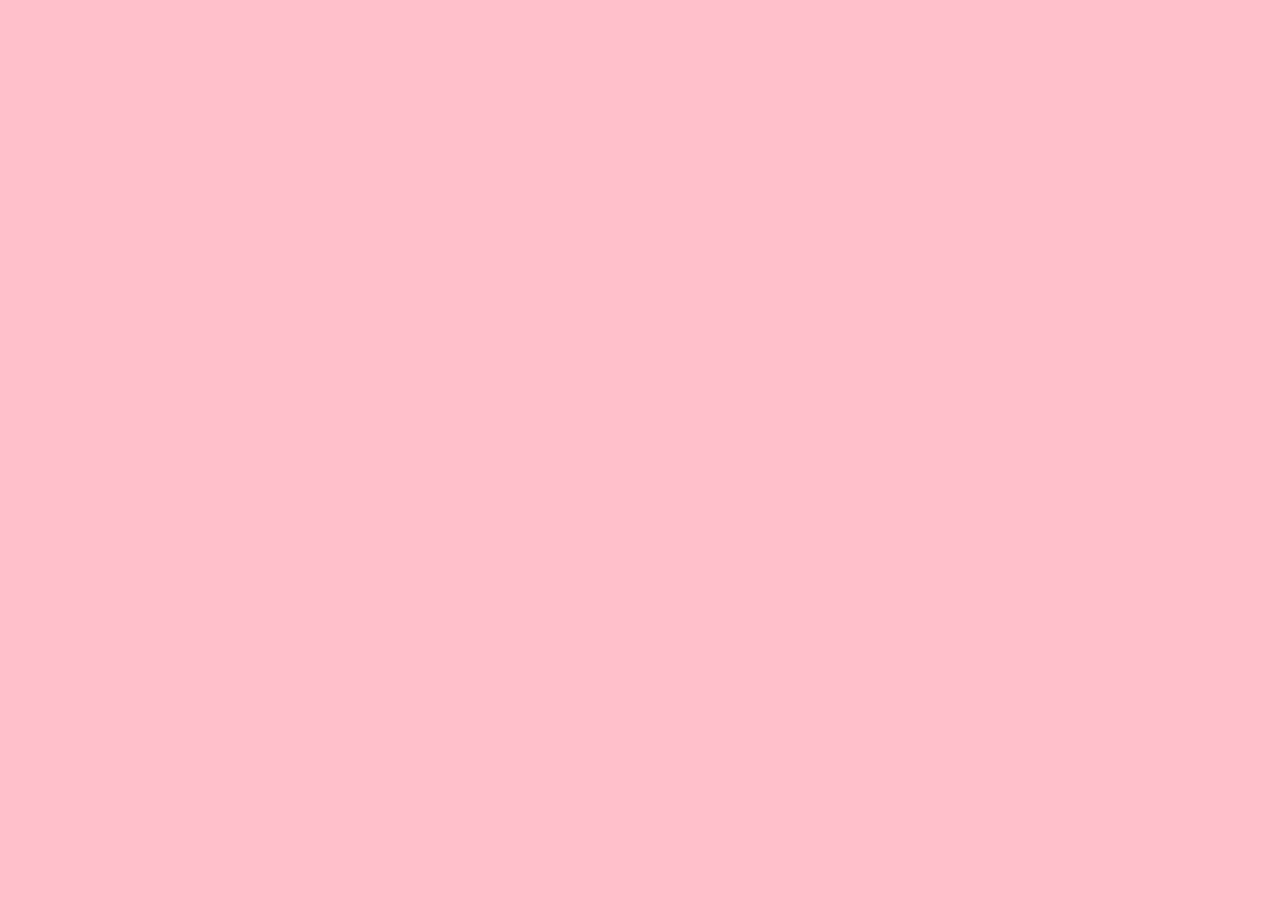
==== droids.html @ 7e92690d "created droids page and made updates to css and js" ====
<!DOCTYPE html>
<html lang="en">
<head>
  <meta charset="UTF-8">
  <meta name="viewport" content="width=device-width, initial-scale=1.0">
  <link rel="stylesheet" href="main.css">
  <title>Droids</title>
  
</head>
<body>
  
  <script src="main.js"></script>
</body>
</html>
---- main.css ----
body {
  background-color: pink;
}
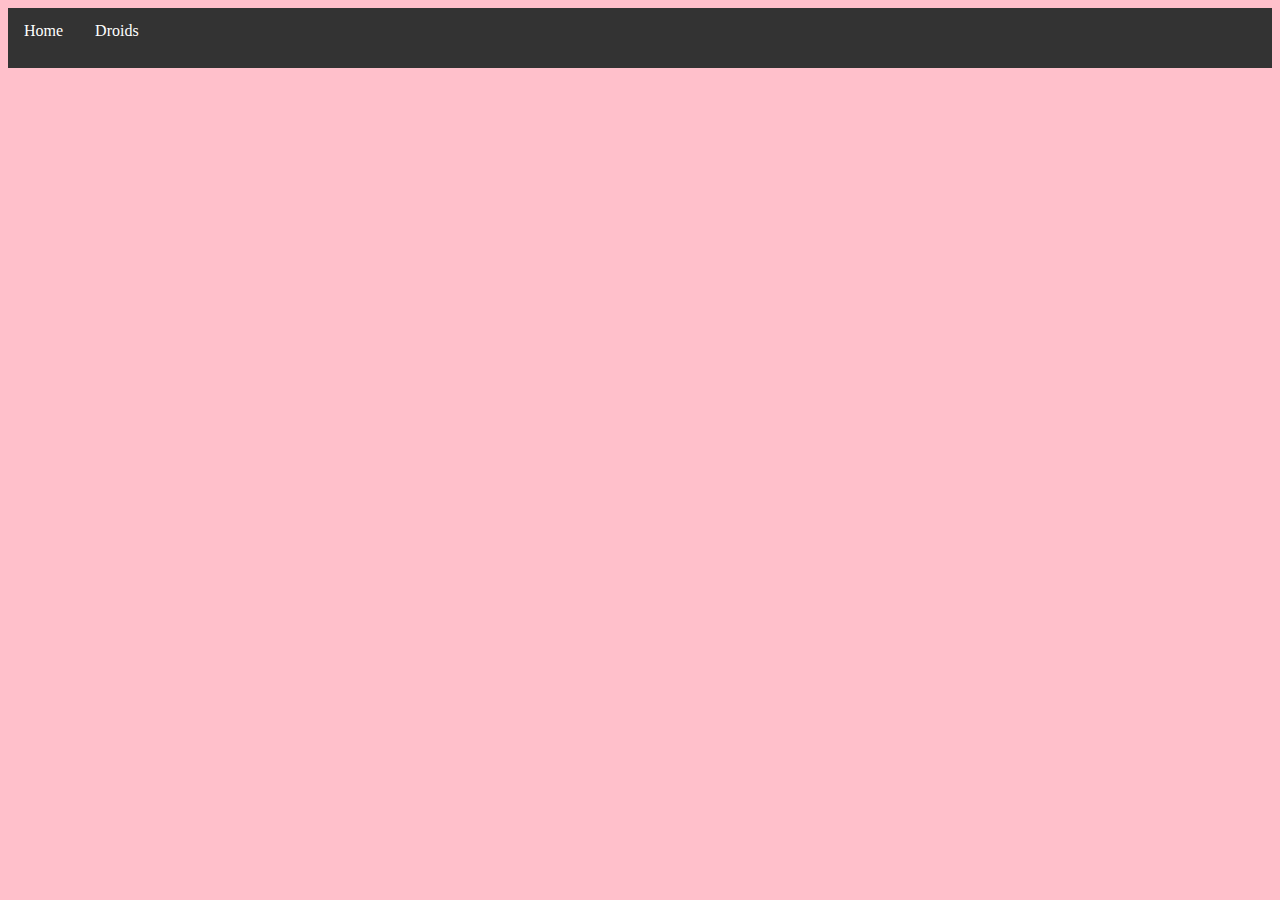
==== commit 23dc2acc: "made style changes to nav" ====
--- a/droids.html
+++ b/droids.html
@@ -8,7 +8,15 @@
   
 </head>
 <body>
-  
+  <body>
+    <header>
+      <nav class="navigation">
+        <ul>
+          <li class="nav-item"><a href="./index.html">Home</a></li>
+          <li class="nav-item"><a href="./droids.html">Droids</a></li>
+        </ul>
+      </nav>
+    </header>
   <script src="main.js"></script>
 </body>
 </html>
--- a/main.css
+++ b/main.css
@@ -1,3 +1,28 @@
 body {
   background-color: pink;
 }
+
+ul {
+  list-style-type: none;
+  margin: 0;
+  padding: 0;
+  background-color: #333333;
+  height: 60px;
+}
+
+li {
+  float: left;
+}
+
+li a {
+  display: block;
+  color: white;
+  text-align: center;
+  padding: 14px 16px;
+  text-decoration: none;
+}
+
+li a:hover {
+  background-color: aqua;
+  color: black;
+}
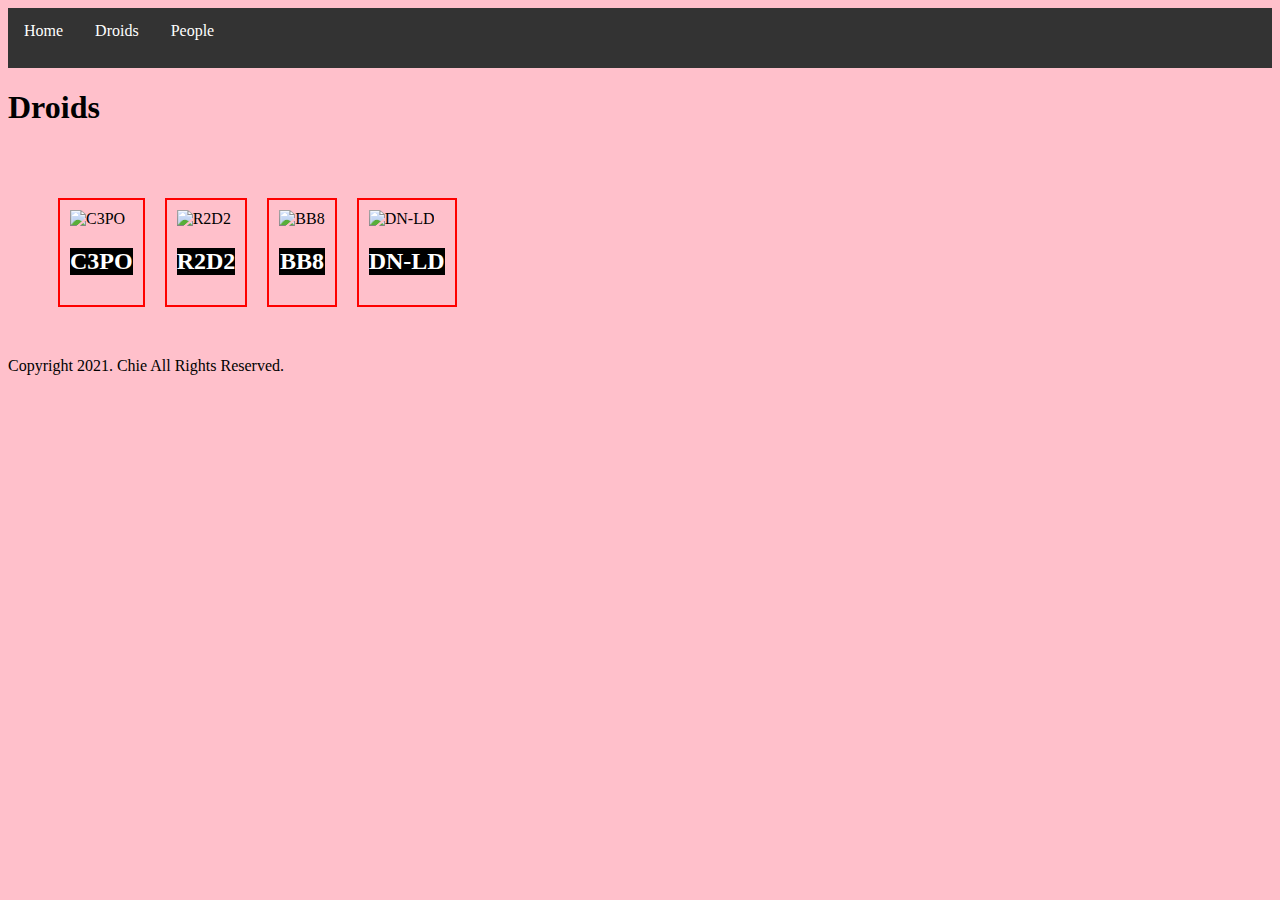
==== commit 28ed3bd0: "added people page. updated droids and index pages" ====
--- a/droids.html
+++ b/droids.html
@@ -14,9 +14,32 @@
         <ul>
           <li class="nav-item"><a href="./index.html">Home</a></li>
           <li class="nav-item"><a href="./droids.html">Droids</a></li>
+          <li class="nav-item"><a href="./people.html">People</a></li>
         </ul>
       </nav>
     </header>
+    <h1>Droids</h1>
+    
+    <div class="card-container">   
+      <div class="card">
+        <img src="http://ids.si.edu/ids/deliveryService?id=NMAH-JN2017-01944-000001&max=1000" alt="C3PO">
+        <h2>C3PO</h2>
+      </div>
+
+      <div class="card">
+        <img src="https://www.model-space.com/media/catalog/product/cache/2/thumbnail/1280x/9df78eab33525d08d6e5fb8d27136e95/r/2/r2d2.jpg" alt="R2D2">
+        <h2>R2D2</h2>
+      </div>
+      <div class="card">
+        <img src="https://vignette.wikia.nocookie.net/starwars/images/6/68/BB8-Fathead.png/revision/latest?cb=20161108050455" alt="BB8">
+        <h2>BB8</h2>
+      </div>
+      <div class="card">
+        <img src="https://live.staticflickr.com/447/31522682471_7b02974ab5_b.jpg" alt="DN-LD">
+        <h2>DN-LD</h2>
+      </div>
+  </div> 
+  <footer>Copyright 2021. Chie All Rights Reserved.</footer>
   <script src="main.js"></script>
 </body>
 </html>
--- a/main.css
+++ b/main.css
@@ -26,3 +26,43 @@
   background-color: aqua;
   color: black;
 }
+
+
+/* .section-1 {
+  font-family: 'Franklin Gothic Medium', 'Arial Narrow', Arial, sans-serif;
+  font-weight: bold;
+} */
+
+/* article {
+  display: flex;
+  flex-direction: column; */
+  /* flex-flow: row wrap;
+  width: 200px; */
+/* } */
+
+section {
+  font-family: 'Gill Sans', 'Gill Sans MT', Calibri, 'Trebuchet MS', sans-serif;
+  padding: 25px;
+}
+
+.card-container {
+  display: flex;
+  flex-flow: row wrap;
+  padding: 40px;
+}
+
+.card {
+  margin: 10px;
+  border: 2px solid red;
+  padding: 10px;
+}
+
+.card img {
+  height: 400px;
+}
+
+.card h2 {
+  text-align: center;
+  background-color: black;
+  color: white;
+}
